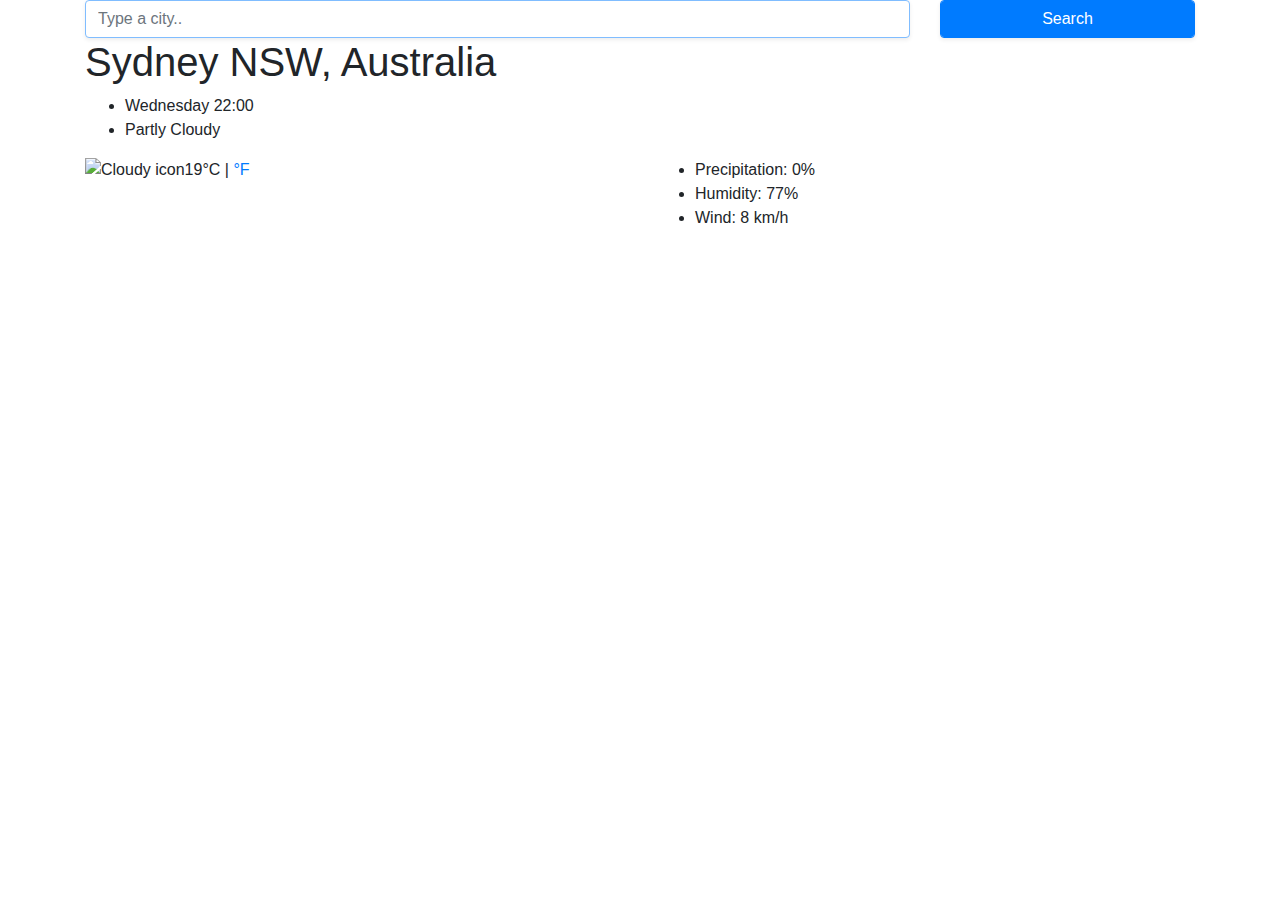
==== weather app.html @ 7561e518 "started a new project" ====
<!DOCTYPE html>
<html lang="en">
  <head>
    <meta charset="UTF-8" />
    <meta name="viewport" content="width=device-width, initial-scale=1.0" />
    <meta http-equiv="X-UA-Compatible" content="ie=edge" />
    <link
      rel="stylesheet"
      href="https://stackpath.bootstrapcdn.com/bootstrap/4.3.1/css/bootstrap.min.css"
      integrity="sha384-ggOyR0iXCbMQv3Xipma34MD+dH/1fQ784/j6cY/iJTQUOhcWr7x9JvoRxT2MZw1T"
      crossorigin="anonymous"
    />
    <link rel="stylesheet" href="src/styles.css" />
    <title>Weather App</title>
  </head>
  <body>
    <div class="container">
        <form class="search-form">
          <div class="row">
            <div class="col-9">
              <input
                type="search"
                placeholder="Type a city.."
                autofocus="on"
                autocomplete="off"
                class="form-control shadow-sm"
              />
            </div>
            <div class="col-3">
              <input
                type="submit"
                value="Search"
                class="form-control btn btn-primary shadow-sm"
              />
            </div>
          </div>
        </form>
        <h1>
          Sydney NSW, Australia
        </h1>
        <ul>
          <li>
            Wednesday 22:00
          </li>
          <li>
            Partly Cloudy
          </li>
        </ul>
        <div class="row">
          <div class="col-6">
            <div class="clearfix">
              <img
                src="https://ssl.gstatic.com/onebox/weather/64/partly_cloudy.png"
                alt="Cloudy icon"
                class="weather-icon float-left"
              />
              <div class="float-left">
                <span class="temperature">19</span
                ><span class="units">°C | <a href="#">°F</a></span>
              </div>
            </div>
          </div>
          <div class="col-6">
            <ul>
              <li>
                Precipitation: 0%
              </li>
              <li>
                Humidity: 77%
              </li>
              <li>
                Wind: 8 km/h
              </li>
            </ul>
          </div>
        </div>
      </div>
    </div>
    
    <script src="./index.mjs" type="module"></script>
  </body>
</html>
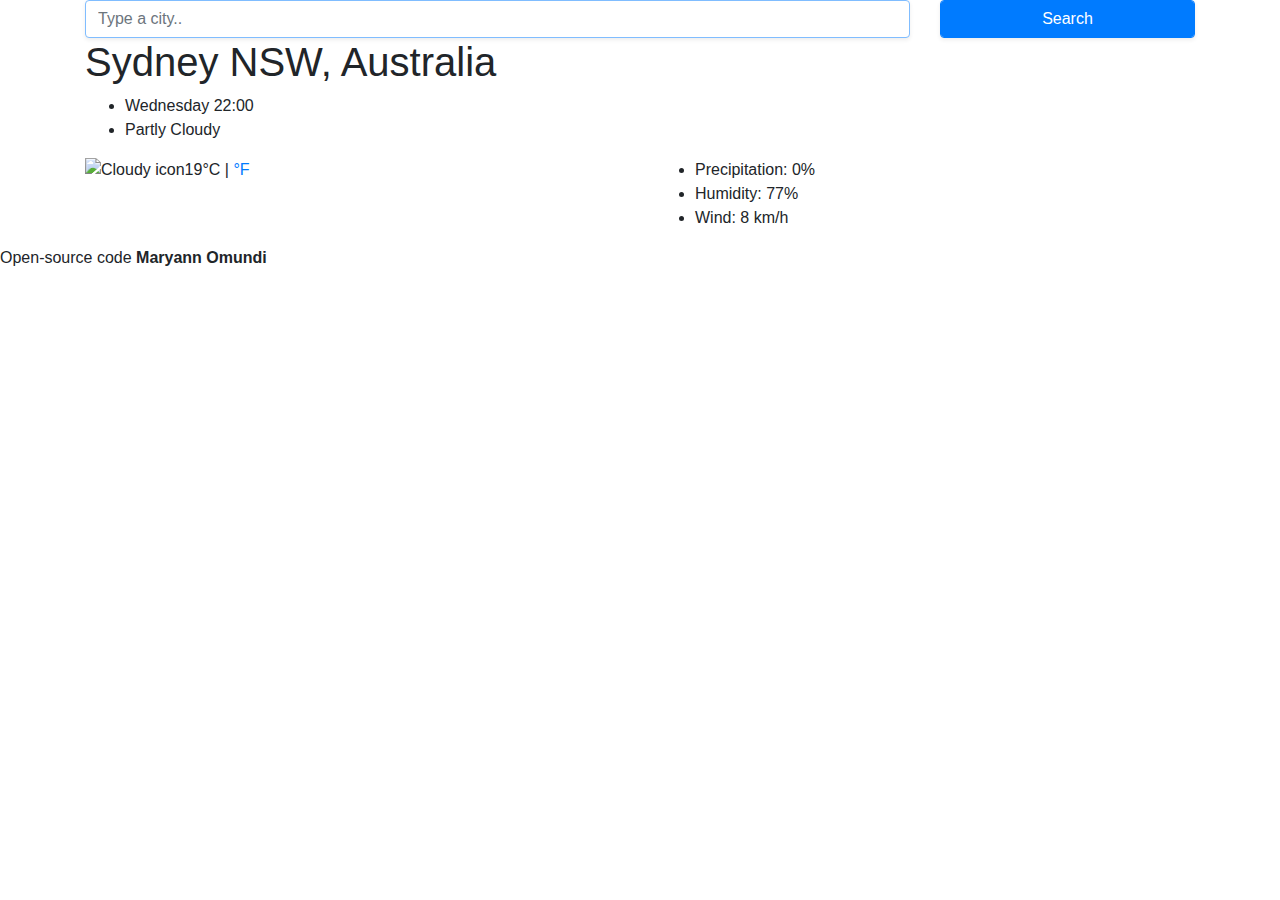
==== commit 96b55de3: "added a github link" ====
--- a/weather app.html
+++ b/weather app.html
@@ -76,7 +76,17 @@
         </div>
       </div>
     </div>
-    
+    <footer>
+      <a
+      class="GithubLink"
+      href="https://github.com/marie-dotcom/vscode"
+      target="_blank"
+    ></a>
+      Open-source code
+      <strong>
+        Maryann Omundi
+      </strong>
+    </footer>
     <script src="./index.mjs" type="module"></script>
   </body>
 </html>
